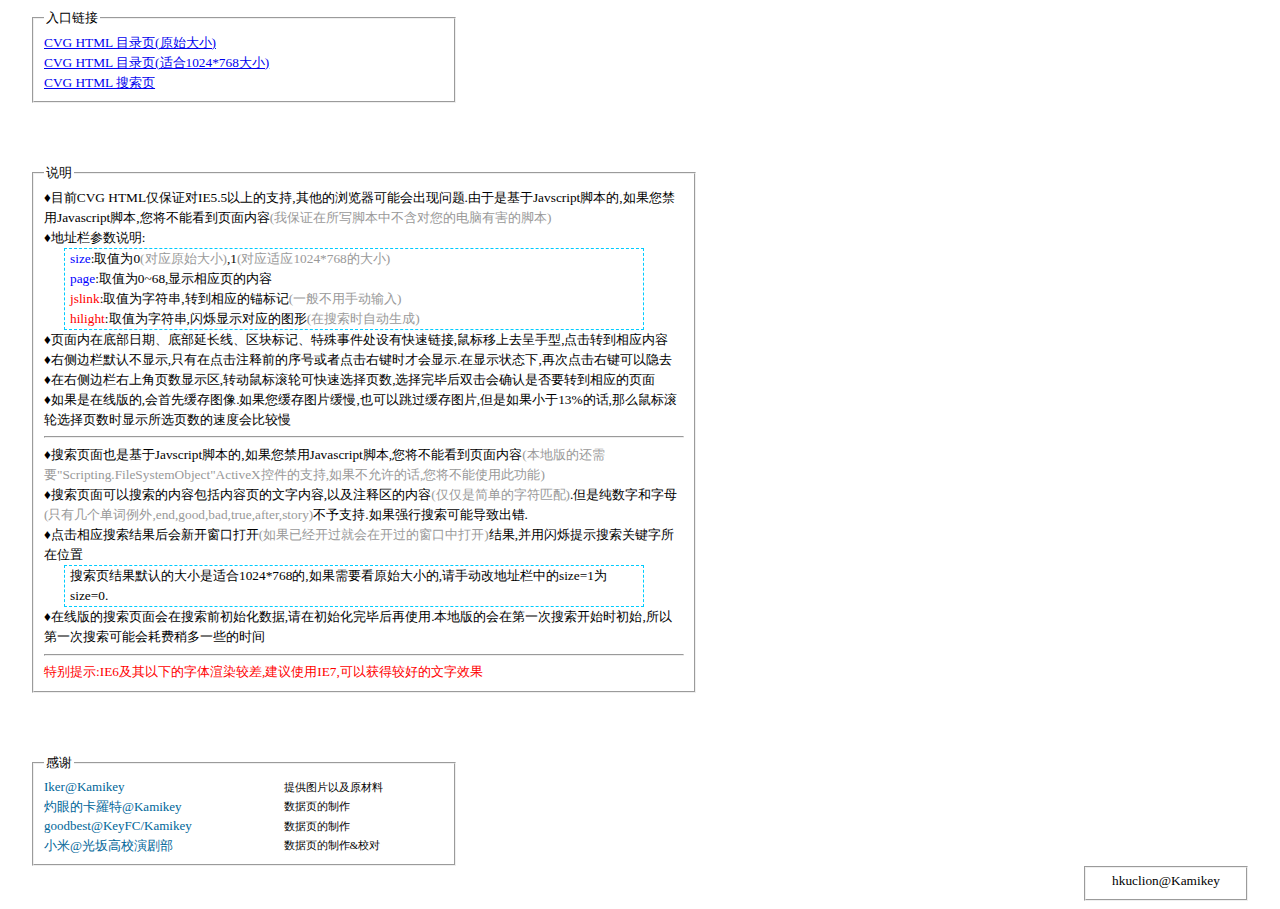
==== index.htm @ ba866d46 "CLANNAD" ====
<!DOCTYPE html PUBLIC "-//W3C//DTD XHTML 1.0 Transitional//EN" "http://www.w3.org/TR/xhtml1/DTD/xhtml1-transitional.dtd">
<html xmlns="http://www.w3.org/1999/xhtml">
<head>
<meta http-equiv="X-UA-Compatible" content="IE=7" />
<meta http-equiv="Content-Type" content="text/html; charset=gb2312" />
<title>CVG HTML Guide</title>
<style type="text/css">
<!--
body,td,th {
	font-size:smaller;
	line-height:150%;
}
body {
	margin-left: 30px;
	margin-right: 30px;
}
.thx{
	font-size:small;
	color:#006699;
}
-->
</style>
</head>

<body>
<fieldset style="width:400px;">
<legend>�������</legend>
<a href="cvg.htm?size=0" target="cvgHTMLori">CVG HTML Ŀ¼ҳ(ԭʼ��С)</a><br />
<a href="cvg.htm?size=1" target="cvgHTMLscreen">CVG HTML Ŀ¼ҳ(�ʺ�1024*768��С)</a><br />
<a href="search.htm" target="cvgHTMLsearch">CVG HTML ����ҳ</a></fieldset>
<br><br><br>
<fieldset style="width:640px;">
<legend>˵��</legend>
&diams;ĿǰCVG HTML����֤��IE5.5���ϵ�֧��,��������������ܻ��������.�����ǻ���Javscript�ű���,���������Javascript�ű�,�������ܿ���ҳ������<font color="#999999">(�ұ�֤����д�ű��в��������ĵ����к��Ľű�)</font><br>
&diams;��ַ������˵��:<br>
<blockquote style="margin-left:20px;margin-top:0px;margin-bottom:0px;border: 1px dashed #00CCFF;padding-left:5px;">
	<font color="#0000FF">size</font>:ȡֵΪ0<font color="#999999">(��Ӧԭʼ��С)</font>,1<font color="#999999">(��Ӧ��Ӧ1024*768�Ĵ�С)</font><br>
	<font color="#0000FF">page</font>:ȡֵΪ0~68,��ʾ��Ӧҳ������<br>
	<font color="#FF0000">jslink</font>:ȡֵΪ�ַ���,ת����Ӧ��ê���<font color="#999999">(һ�㲻���ֶ�����)</font><br>
	<font color="#FF0000">hilight</font>:ȡֵΪ�ַ���,��˸��ʾ��Ӧ��ͼ��<font color="#999999">(������ʱ�Զ�����)</font>
</blockquote>
&diams;ҳ�����ڵײ����ڡ��ײ��ӳ��ߡ������ǡ������¼������п�������,�������ȥ������,���ת����Ӧ����<br>
&diams;�Ҳ����Ĭ�ϲ���ʾ,ֻ���ڵ��ע��ǰ����Ż��ߵ���Ҽ�ʱ�Ż���ʾ.����ʾ״̬��,�ٴε���Ҽ�������ȥ<br>
&diams;���Ҳ�������Ͻ�ҳ����ʾ��,ת�������ֿɿ���ѡ��ҳ��,ѡ����Ϻ�˫����ȷ���Ƿ�Ҫת����Ӧ��ҳ��<br>
&diams;��������߰��,�����Ȼ���ͼ��.���������ͼƬ����,Ҳ������������ͼƬ,�������С��13%�Ļ�,��ô������ѡ��ҳ��ʱ��ʾ��ѡҳ�����ٶȻ�Ƚ���
<hr>
&diams;����ҳ��Ҳ�ǻ���Javscript�ű���,���������Javascript�ű�,�������ܿ���ҳ������<font color="#999999">(���ذ�Ļ���Ҫ"Scripting.FileSystemObject"ActiveX�ؼ���֧��,����������Ļ�,��������ʹ�ô˹���)</font><br>
&diams;����ҳ��������������ݰ�������ҳ����������,�Լ�ע����������<font color="#999999">(�����Ǽ򵥵��ַ�ƥ��)</font>.���Ǵ����ֺ���ĸ<font color="#999999">(ֻ�м�����������,end,good,bad,true,after,story)</font>����֧��.���ǿ���������ܵ��³���.<br>
&diams;�����Ӧ�����������¿����ڴ�<font color="#999999">(����Ѿ������ͻ��ڿ����Ĵ����д�)</font>���,������˸��ʾ�����ؼ�������λ��<br>
<blockquote style="margin-left:20px;margin-top:0px;margin-bottom:0px;border: 1px dashed #00CCFF;padding-left:5px;">
	����ҳ���Ĭ�ϵĴ�С���ʺ�1024*768��,�����Ҫ��ԭʼ��С��,���ֶ��ĵ�ַ���е�size=1Ϊsize=0.
</blockquote>
&diams;���߰������ҳ���������ǰ��ʼ������,���ڳ�ʼ����Ϻ���ʹ��.���ذ�Ļ��ڵ�һ��������ʼʱ��ʼ,���Ե�һ���������ܻ�ķ��Զ�һЩ��ʱ��
<hr>
<font color="#FF0000">�ر���ʾ:IE6�������µ�������Ⱦ�ϲ�,����ʹ��IE7,���Ի�ýϺõ�����Ч��</font>
</fieldset>
<br><br><br>
<fieldset style="width:400px;">
<legend>��л</legend>
<table width="100%" border="0" cellspacing="0" cellpadding="0">
  <tr>
    <td class="thx">Iker@Kamikey</td>
    <td>�ṩͼƬ�Լ�ԭ����</td>
  </tr>
  <tr>
    <td class="thx">���۵Ŀ��_��@Kamikey</td>
    <td>����ҳ������</td>
  </tr>
  <tr>
    <td class="thx">goodbest@KeyFC/Kamikey</td>
    <td>����ҳ������</td>
  </tr>
  <tr>
    <td class="thx">С��@�����У�ݾ粿</td>
    <td>����ҳ������&amp;У��</td>
  </tr>
</table>
</fieldset>
<div align="right"><fieldset style="width:140px;padding-top:3px;"><div align="center">hkuclion@Kamikey</div></fieldset></div>
</body>
</html>
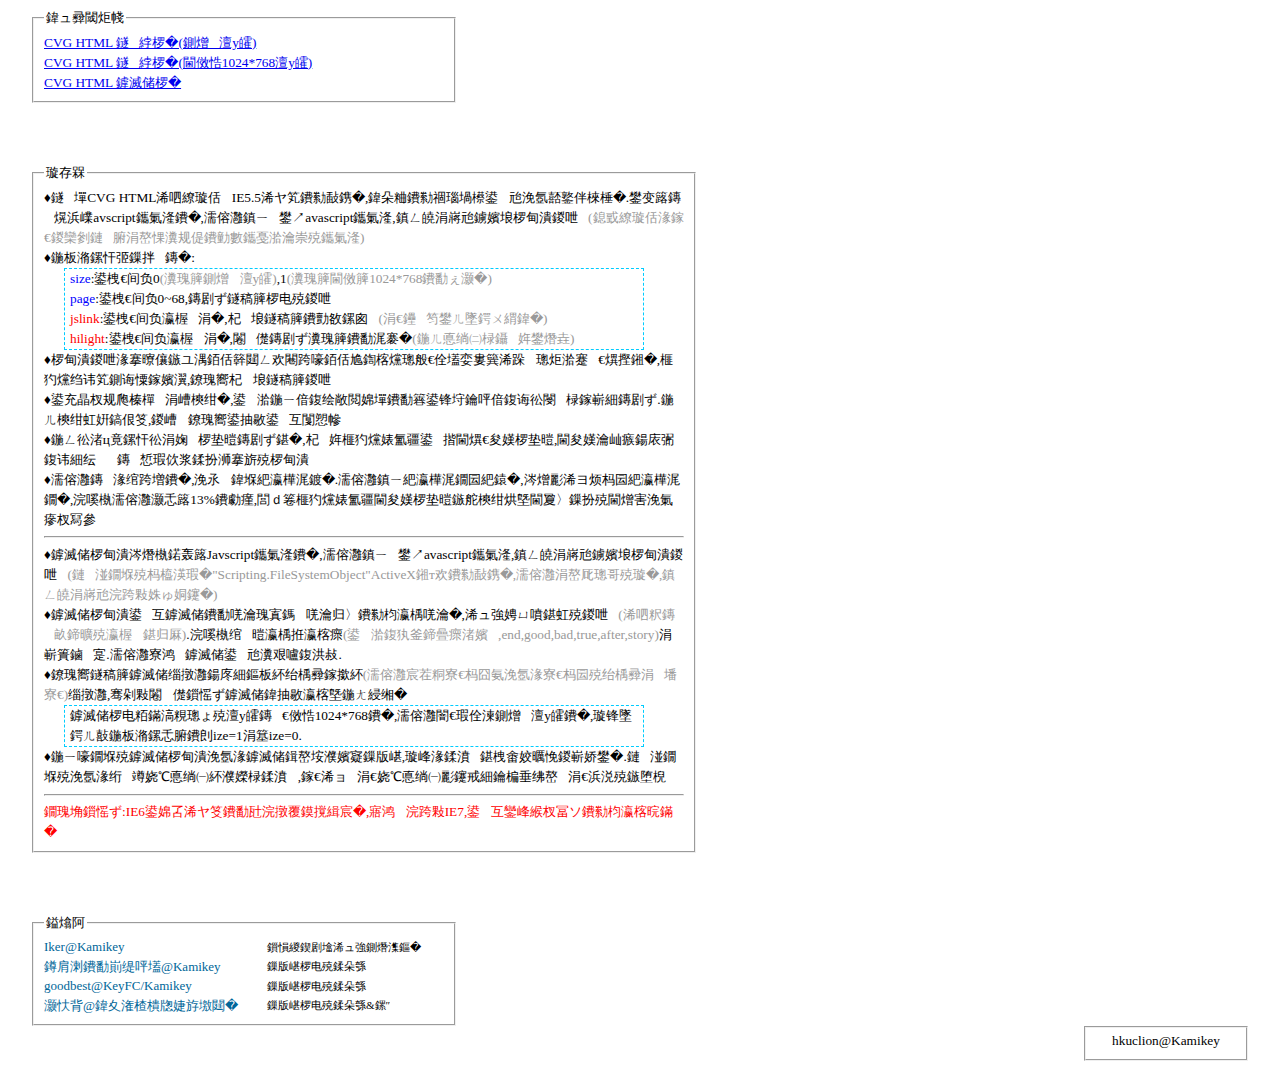
==== commit 22a55660: "Change file code" ====
--- a/index.htm
+++ b/index.htm
@@ -24,55 +24,55 @@
 
 <body>
 <fieldset style="width:400px;">
-<legend>�������</legend>
-<a href="cvg.htm?size=0" target="cvgHTMLori">CVG HTML Ŀ¼ҳ(ԭʼ��С)</a><br />
-<a href="cvg.htm?size=1" target="cvgHTMLscreen">CVG HTML Ŀ¼ҳ(�ʺ�1024*768��С)</a><br />
-<a href="search.htm" target="cvgHTMLsearch">CVG HTML ����ҳ</a></fieldset>
+<legend>入口链接</legend>
+<a href="cvg.htm?size=0" target="cvgHTMLori">CVG HTML 目录页(原始大小)</a><br />
+<a href="cvg.htm?size=1" target="cvgHTMLscreen">CVG HTML 目录页(适合1024*768大小)</a><br />
+<a href="search.htm" target="cvgHTMLsearch">CVG HTML 搜索页</a></fieldset>
 <br><br><br>
 <fieldset style="width:640px;">
-<legend>˵��</legend>
-&diams;ĿǰCVG HTML����֤��IE5.5���ϵ�֧��,��������������ܻ��������.�����ǻ���Javscript�ű���,���������Javascript�ű�,�������ܿ���ҳ������<font color="#999999">(�ұ�֤����д�ű��в��������ĵ����к��Ľű�)</font><br>
-&diams;��ַ������˵��:<br>
+<legend>说明</legend>
+&diams;目前CVG HTML仅保证对IE5.5以上的支持,其他的浏览器可能会出现问题.由于是基于Javscript脚本的,如果您禁用Javascript脚本,您将不能看到页面内容<font color="#999999">(我保证在所写脚本中不含对您的电脑有害的脚本)</font><br>
+&diams;地址栏参数说明:<br>
 <blockquote style="margin-left:20px;margin-top:0px;margin-bottom:0px;border: 1px dashed #00CCFF;padding-left:5px;">
-	<font color="#0000FF">size</font>:ȡֵΪ0<font color="#999999">(��Ӧԭʼ��С)</font>,1<font color="#999999">(��Ӧ��Ӧ1024*768�Ĵ�С)</font><br>
-	<font color="#0000FF">page</font>:ȡֵΪ0~68,��ʾ��Ӧҳ������<br>
-	<font color="#FF0000">jslink</font>:ȡֵΪ�ַ���,ת����Ӧ��ê���<font color="#999999">(һ�㲻���ֶ�����)</font><br>
-	<font color="#FF0000">hilight</font>:ȡֵΪ�ַ���,��˸��ʾ��Ӧ��ͼ��<font color="#999999">(������ʱ�Զ�����)</font>
+	<font color="#0000FF">size</font>:取值为0<font color="#999999">(对应原始大小)</font>,1<font color="#999999">(对应适应1024*768的大小)</font><br>
+	<font color="#0000FF">page</font>:取值为0~68,显示相应页的内容<br>
+	<font color="#FF0000">jslink</font>:取值为字符串,转到相应的锚标记<font color="#999999">(一般不用手动输入)</font><br>
+	<font color="#FF0000">hilight</font>:取值为字符串,闪烁显示对应的图形<font color="#999999">(在搜索时自动生成)</font>
 </blockquote>
-&diams;ҳ�����ڵײ����ڡ��ײ��ӳ��ߡ������ǡ������¼������п�������,�������ȥ������,���ת����Ӧ����<br>
-&diams;�Ҳ����Ĭ�ϲ���ʾ,ֻ���ڵ��ע��ǰ����Ż��ߵ���Ҽ�ʱ�Ż���ʾ.����ʾ״̬��,�ٴε���Ҽ�������ȥ<br>
-&diams;���Ҳ�������Ͻ�ҳ����ʾ��,ת�������ֿɿ���ѡ��ҳ��,ѡ����Ϻ�˫����ȷ���Ƿ�Ҫת����Ӧ��ҳ��<br>
-&diams;��������߰��,�����Ȼ���ͼ��.���������ͼƬ����,Ҳ������������ͼƬ,�������С��13%�Ļ�,��ô������ѡ��ҳ��ʱ��ʾ��ѡҳ�����ٶȻ�Ƚ���
+&diams;页面内在底部日期、底部延长线、区块标记、特殊事件处设有快速链接,鼠标移上去呈手型,点击转到相应内容<br>
+&diams;右侧边栏默认不显示,只有在点击注释前的序号或者点击右键时才会显示.在显示状态下,再次点击右键可以隐去<br>
+&diams;在右侧边栏右上角页数显示区,转动鼠标滚轮可快速选择页数,选择完毕后双击会确认是否要转到相应的页面<br>
+&diams;如果是在线版的,会首先缓存图像.如果您缓存图片缓慢,也可以跳过缓存图片,但是如果小于13%的话,那么鼠标滚轮选择页数时显示所选页数的速度会比较慢
 <hr>
-&diams;����ҳ��Ҳ�ǻ���Javscript�ű���,���������Javascript�ű�,�������ܿ���ҳ������<font color="#999999">(���ذ�Ļ���Ҫ"Scripting.FileSystemObject"ActiveX�ؼ���֧��,����������Ļ�,��������ʹ�ô˹���)</font><br>
-&diams;����ҳ��������������ݰ�������ҳ����������,�Լ�ע����������<font color="#999999">(�����Ǽ򵥵��ַ�ƥ��)</font>.���Ǵ����ֺ���ĸ<font color="#999999">(ֻ�м�����������,end,good,bad,true,after,story)</font>����֧��.���ǿ���������ܵ��³���.<br>
-&diams;�����Ӧ�����������¿����ڴ�<font color="#999999">(����Ѿ������ͻ��ڿ����Ĵ����д�)</font>���,������˸��ʾ�����ؼ�������λ��<br>
+&diams;搜索页面也是基于Javscript脚本的,如果您禁用Javascript脚本,您将不能看到页面内容<font color="#999999">(本地版的还需要"Scripting.FileSystemObject"ActiveX控件的支持,如果不允许的话,您将不能使用此功能)</font><br>
+&diams;搜索页面可以搜索的内容包括内容页的文字内容,以及注释区的内容<font color="#999999">(仅仅是简单的字符匹配)</font>.但是纯数字和字母<font color="#999999">(只有几个单词例外,end,good,bad,true,after,story)</font>不予支持.如果强行搜索可能导致出错.<br>
+&diams;点击相应搜索结果后会新开窗口打开<font color="#999999">(如果已经开过就会在开过的窗口中打开)</font>结果,并用闪烁提示搜索关键字所在位置<br>
 <blockquote style="margin-left:20px;margin-top:0px;margin-bottom:0px;border: 1px dashed #00CCFF;padding-left:5px;">
-	����ҳ���Ĭ�ϵĴ�С���ʺ�1024*768��,�����Ҫ��ԭʼ��С��,���ֶ��ĵ�ַ���е�size=1Ϊsize=0.
+	搜索页结果默认的大小是适合1024*768的,如果需要看原始大小的,请手动改地址栏中的size=1为size=0.
 </blockquote>
-&diams;���߰������ҳ���������ǰ��ʼ������,���ڳ�ʼ����Ϻ���ʹ��.���ذ�Ļ��ڵ�һ��������ʼʱ��ʼ,���Ե�һ���������ܻ�ķ��Զ�һЩ��ʱ��
+&diams;在线版的搜索页面会在搜索前初始化数据,请在初始化完毕后再使用.本地版的会在第一次搜索开始时初始,所以第一次搜索可能会耗费稍多一些的时间
 <hr>
-<font color="#FF0000">�ر���ʾ:IE6�������µ�������Ⱦ�ϲ�,����ʹ��IE7,���Ի�ýϺõ�����Ч��</font>
+<font color="#FF0000">特别提示:IE6及其以下的字体渲染较差,建议使用IE7,可以获得较好的文字效果</font>
 </fieldset>
 <br><br><br>
 <fieldset style="width:400px;">
-<legend>��л</legend>
+<legend>感谢</legend>
 <table width="100%" border="0" cellspacing="0" cellpadding="0">
   <tr>
     <td class="thx">Iker@Kamikey</td>
-    <td>�ṩͼƬ�Լ�ԭ����</td>
+    <td>提供图片以及原材料</td>
   </tr>
   <tr>
-    <td class="thx">���۵Ŀ��_��@Kamikey</td>
-    <td>����ҳ������</td>
+    <td class="thx">灼眼的卡羅特@Kamikey</td>
+    <td>数据页的制作</td>
   </tr>
   <tr>
     <td class="thx">goodbest@KeyFC/Kamikey</td>
-    <td>����ҳ������</td>
+    <td>数据页的制作</td>
   </tr>
   <tr>
-    <td class="thx">С��@�����У�ݾ粿</td>
-    <td>����ҳ������&amp;У��</td>
+    <td class="thx">小米@光坂高校演剧部</td>
+    <td>数据页的制作&amp;校对</td>
   </tr>
 </table>
 </fieldset>
